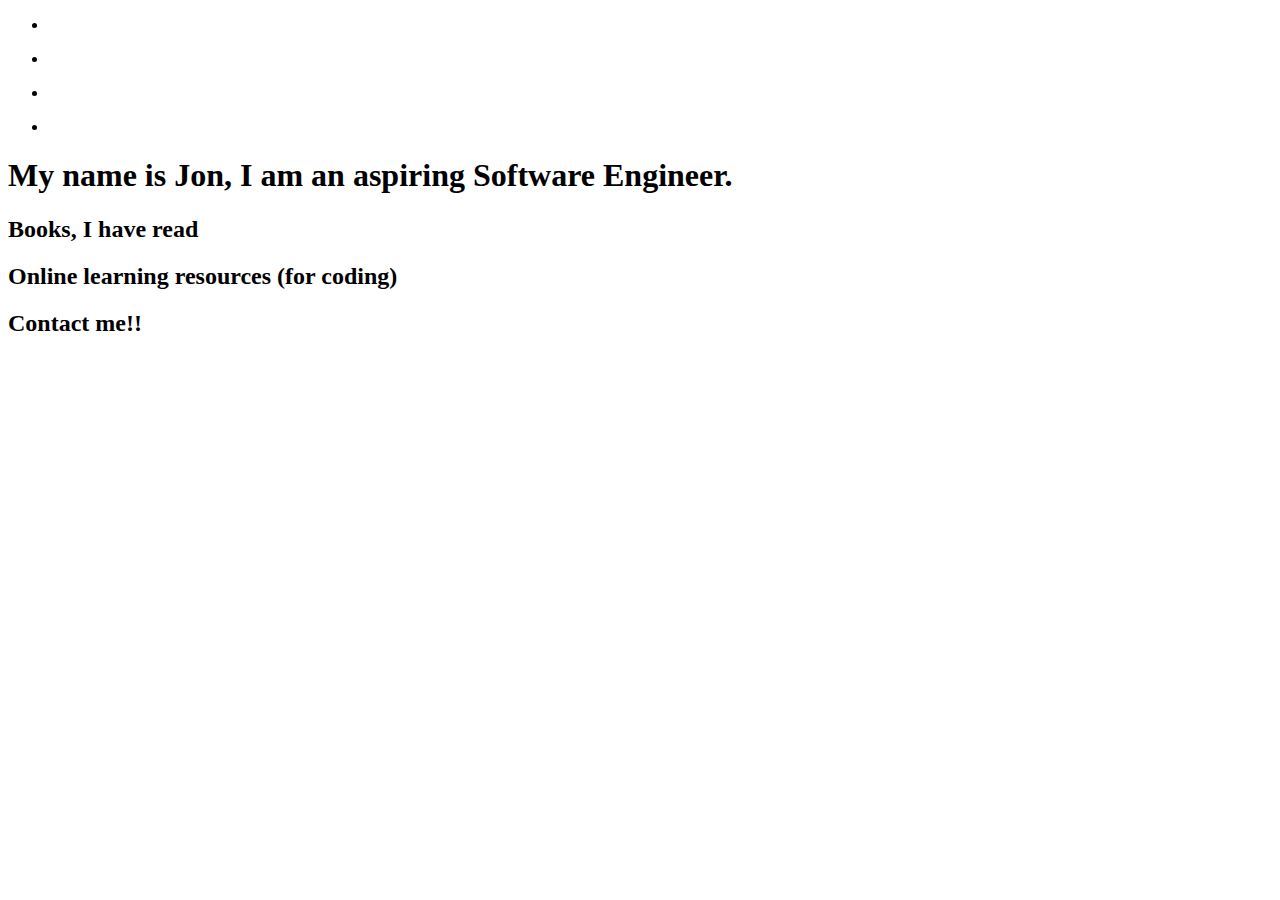
==== pages/index.html @ 6ed644b9 "file structure for project and outline for index.html" ====
<!DOCTYPE html>
<html lang="en">
  <head>
    <title>Practice Profile</title>
    <meta charset="utf-8" />
    <meta name="viewprot" content="width=device-width, initial-scale=1.0" />
    <link rel="stylesheet" href="../styles/stylesIndex.css" />
  </head>
  <body>
    <head>
      <nav>
        <ul>
          <li><a></a></li>
        </ul>

        <ul>
          <li><a></a></li>
        </ul>

        <ul>
          <li><a></a></li>
        </ul>

        <ul>
          <li><a></a></li>
        </ul>
      </nav>
    </head>
    <main>
      <h1>My name is Jon, I am an aspiring Software Engineer.</h1>

      <section>
        <h2>Books, I have read</h2>
      </section>

      <section>
        <h2>Online learning resources (for coding)</h2>
      </section>

      <section>
        <h2>Contact me!!</h2>
      </section>
    </main>
  </body>
</html>
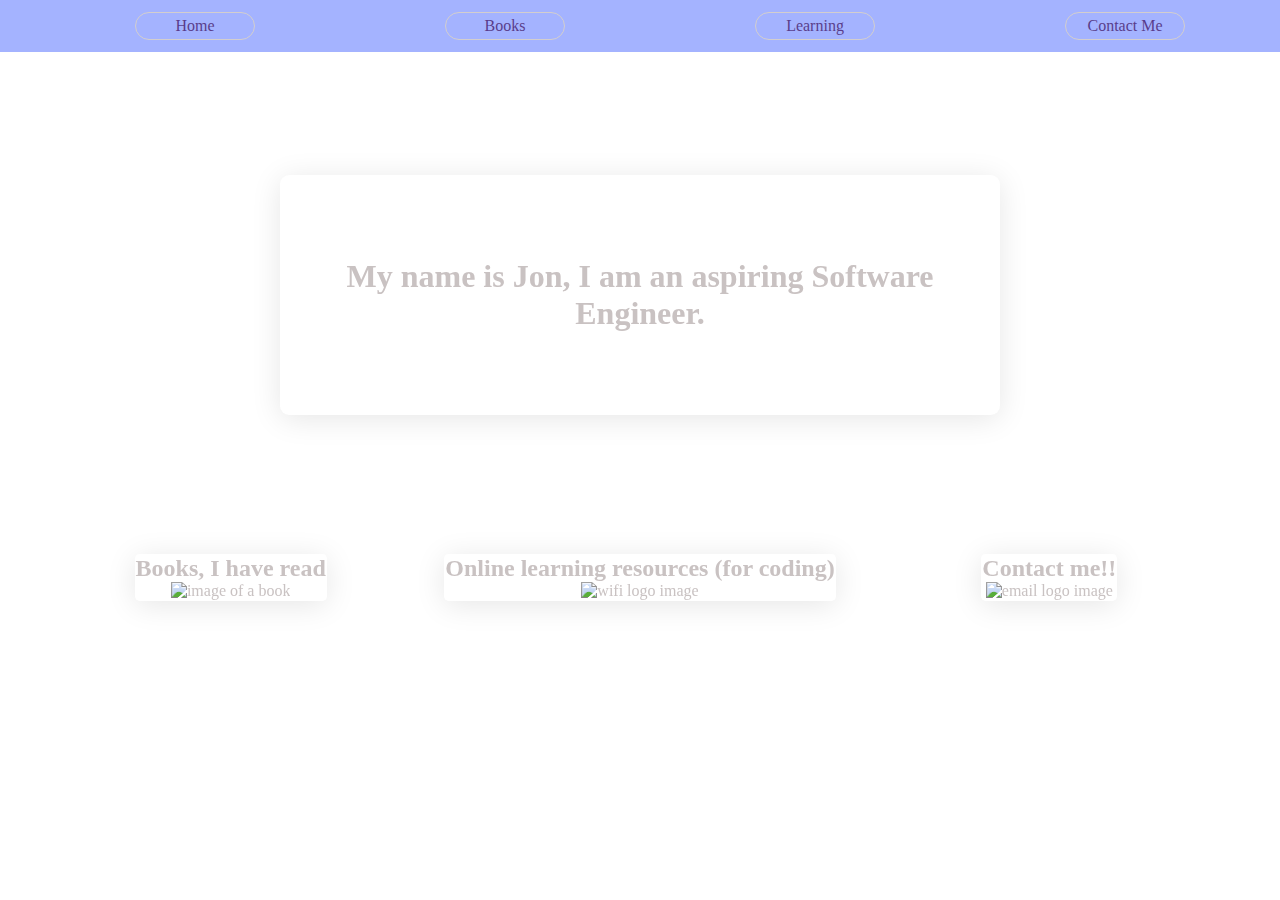
==== commit ff4aa09e: "home page html & css done" ====
--- a/pages/index.html
+++ b/pages/index.html
@@ -10,35 +10,54 @@
     <head>
       <nav>
         <ul>
-          <li><a></a></li>
-        </ul>
+          <a href="./index.html" alt="link to home page"><li>Home</li></a>
 
-        <ul>
-          <li><a></a></li>
-        </ul>
+          <a href="./books.html" alt="link to books page"><li>Books</li></a>
 
-        <ul>
-          <li><a></a></li>
-        </ul>
+          <a
+            href="./onlineLearning.html"
+            alt="link to online learning resources"
+            ><li>Learning</li></a
+          >
 
-        <ul>
-          <li><a></a></li>
+          <a href="./contact.html" alt="link to contact me page"
+            ><li>Contact Me</li></a
+          >
         </ul>
       </nav>
     </head>
     <main>
-      <h1>My name is Jon, I am an aspiring Software Engineer.</h1>
-
-      <section>
-        <h2>Books, I have read</h2>
+      <div class="intro">
+        <h1>My name is Jon, I am an aspiring Software Engineer.</h1>
+      </div>
+      <section class="gallery">
+        <a href="./books.html" alt="link to books page">
+          <h2>Books, I have read</h2>
+          <img
+            src="https://www.freeiconspng.com/thumbs/open-book-icon/open-book-icon-10.png"
+            alt="image of a book"
+          />
+        </a>
       </section>
 
-      <section>
-        <h2>Online learning resources (for coding)</h2>
+      <section class="gallery">
+        <a href="./onlineLearning.html" alt="link to learning page">
+          <h2>Online learning resources (for coding)</h2>
+          <img
+            src="https://cdn-icons-png.flaticon.com/512/8064/8064762.png"
+            alt="wifi logo image"
+          />
+        </a>
       </section>
 
-      <section>
-        <h2>Contact me!!</h2>
+      <section class="gallery">
+        <a href="./contact.html" alt="link to contact page">
+          <h2>Contact me!!</h2>
+          <img
+            src="https://cdn-icons-png.flaticon.com/512/6069/6069541.png"
+            alt="email logo image"
+          />
+        </a>
       </section>
     </main>
   </body>
--- a/styles/stylesIndex.css
+++ b/styles/stylesIndex.css
@@ -0,0 +1,105 @@
+:root {
+  --color1--: #8ea1ff;
+  --color2--: #300a6e;
+  --color3--: #c9c2c2;
+  --color4--: #c10a28;
+}
+
+* {
+  box-sizing: border-box;
+  margin: 0 auto;
+  text-align: center;
+}
+
+body {
+  height: 100vh;
+  width: 100vw;
+
+  background-image: url("https://previews.123rf.com/images/cosmosquirrel/cosmosquirrel1607/cosmosquirrel160700018/60552977-dark-blue-background-with-program-code.jpg");
+  background-repeat: no-repeat;
+  background-size: cover;
+}
+
+ul {
+  position: fixed;
+  top: 0;
+  left: 0;
+  width: 100vw;
+  display: flex;
+  flex-direction: row;
+  list-style-type: none;
+  padding-top: 0.75em;
+  padding-bottom: 0.75em;
+  background: var(--color1--);
+  backdrop-filter: blur(9.4px);
+  opacity: 0.8;
+}
+
+nav li {
+  width: 7.5em;
+  height: 1.75em;
+  align-content: center;
+  border-radius: 15px;
+  border: 1px solid var(--color3--);
+}
+
+nav a {
+  color: var(--color2--);
+  text-decoration: none;
+}
+
+nav li:hover {
+  transition: all 0.75s;
+  background: var(--color2--);
+  color: var(--color3--);
+  border-color: var(--color2--);
+}
+
+main {
+  padding-top: 3em;
+  display: grid;
+  width: 95%;
+  height: 95%;
+  grid-template-columns: repeat(3, 1fr);
+  gap: 0.75em;
+}
+
+.intro {
+  grid-column: auto/span 3;
+  align-self: center;
+}
+h1 {
+  color: var(--color3--);
+  height: 7.5em;
+  width: 22.5em;
+  border-radius: 0.3em;
+  background: rgba(255, 255, 255, 0.18);
+  box-shadow: 0 4px 30px rgba(0, 0, 0, 0.1);
+  backdrop-filter: blur(9.4px);
+  border: 1px solid rgba(255, 255, 255, 0.12);
+  align-content: center;
+}
+.gallery {
+  align-self: start;
+  color: var(--color3--);
+  border-radius: 0.3em;
+  background: rgba(255, 255, 255, 0.18);
+  box-shadow: 0 4px 30px rgba(0, 0, 0, 0.1);
+  backdrop-filter: blur(9.4px);
+  border: 1px solid rgba(255, 255, 255, 0.12);
+}
+
+.gallery a {
+  color: var(--color3--);
+  text-decoration: none;
+}
+
+.gallery a:hover {
+  transition: all 0.75s;
+  color: var(--color1--);
+}
+
+img {
+  width: 30em;
+  height: 30em;
+}
